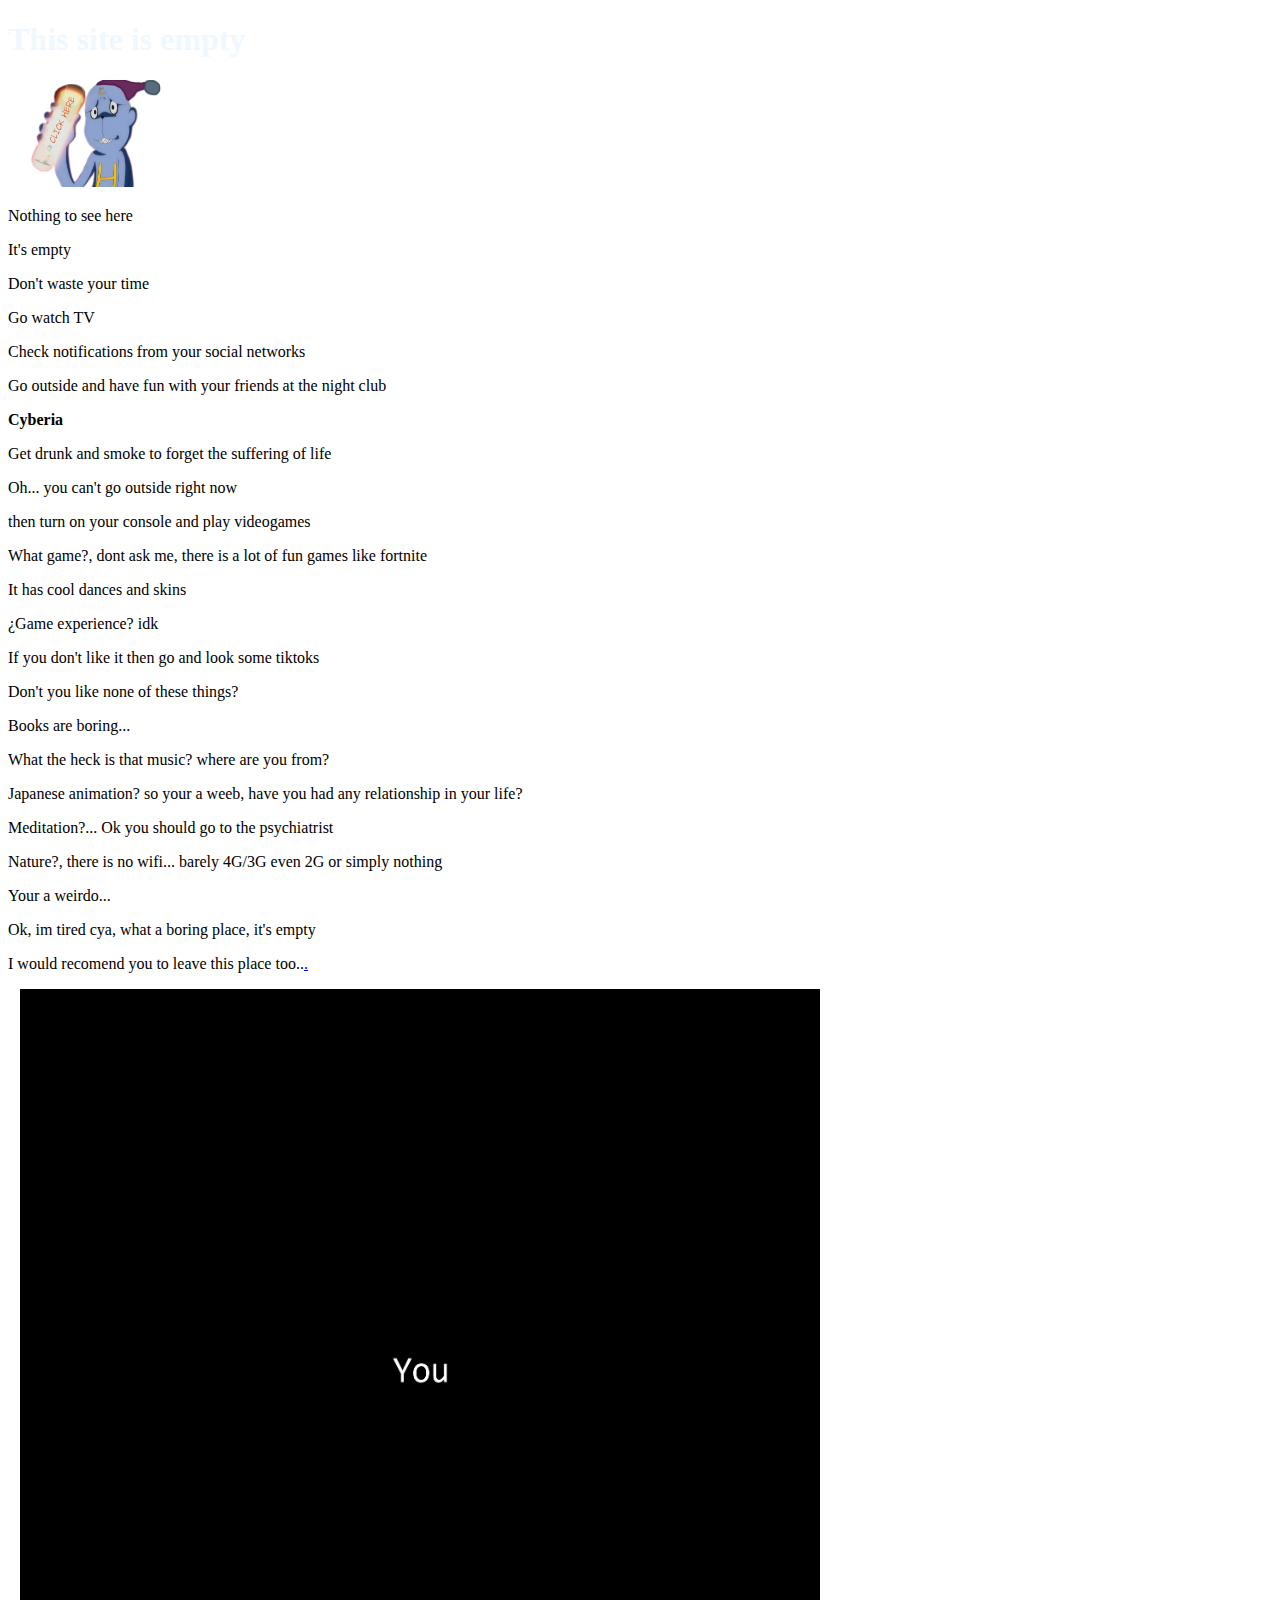
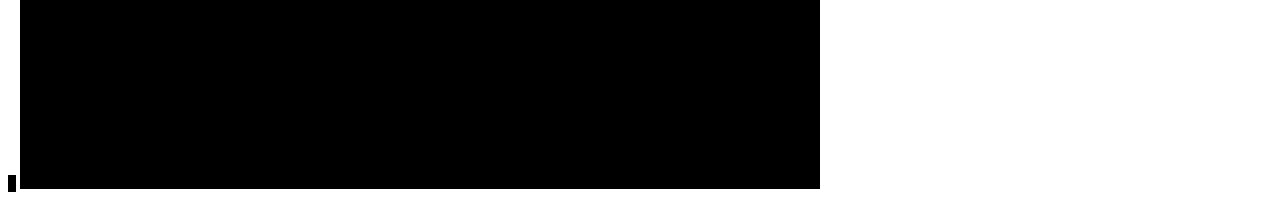
==== index.html @ 67843128 "Initial commit" ====
<!DOCTYPE html> 
<html oncontextmenu="return false;" onkeydown="return false;" onmousedown="return false;">
<head>
  <link rel="stylesheet" type="text/css" href="../Empty/style.css">
  <link rel="shortcut icon" href="./dir1/lainico.ico" type="image/x-icon">
  <link rel="icon" href="./dir1/lainico.ico" type="image/x-icon">
  <meta charset="UTF-8">
  <meta name="description" content="This is an empty site">
  <meta name="viewport" content="width=device-width, user-scalable=no, initial-scale=1">
</head>
<body>
  <div class="container">
  <h1 style="color: aliceblue;">This site is empty</h1>
  <a href="#"><img src="NHK.png" style="width: 15%; height: auto;" id="NHK"><img src="NHK1.png" style="width: 15%; height: auto; display: none;" id="NHK1"></p>
  <a>Nothing to see here</p>
  <a>It's empty</p>
  <a>Don't waste your time</p>
  <a>Go watch TV</p>
  <a>Check notifications from your social networks</p>
  <a>Go outside and have fun with your friends at the night club</p>
  <a><b>Cyberia</b></p>
  <a>Get drunk and smoke to forget the suffering of life</p>
  <a>Oh... you can't go outside right now</p>
  <a>then turn on your console and play videogames</p>
  <a>What game?, dont ask me, there is a lot of fun games like fortnite</p>
  <a>It has cool dances and skins</p>
  <a>¿Game experience? idk</p>
  <a>If you don't like it then go and look some tiktoks</p>
  <a>Don't you like none of these things?</p> 
  <a>Books are boring...</p>
  <a>What the heck is that music? where are you from?</p>
  <a>Japanese animation? so your a weeb, have you had any relationship in your life?</p>  
  <a>Meditation?... Ok you should go to the psychiatrist</p>
  <a>Nature?, there is no wifi... barely 4G/3G even 2G or simply nothing</p>
  <a>Your a weirdo...</p>
  <a>Ok, im tired cya, what a boring place, it's empty</p>
  <a>I would recomend you to leave this place too..<a href="./dir1/9.html">.</a></p>
  <b style="background-color: black;">9</b>
  <audio autoplay="on" loop="on" id="Pururin">
    <source src="PururinMuffle.mp3" type="audio/mpeg">
  </audio>
<script>
  var context = new AudioContext();
  var Pururin = document.getElementById("Pururin");
  var bg = document.querySelector("body");
  var NHK = document.getElementById("NHK");
  var NHK1 = document.getElementById("NHK1");

  document.addEventListener("click", ()=>{
  context.resume().then(()=> Pururin.play());
})
  document.addEventListener("keypress", ()=>{
  context.resume().then(()=> Pururin.play());
})
  NHK.addEventListener("click", ()=>{
  NHK.style.display= "none";
  NHK1.style.display = "flex";
})
</script>

    <!--If you read the code to find the puzzle your a chiken e.e-->

<canvas id="gc" width="800" height="800"></canvas>
<script>window.onload=function() {
  canvas=document.getElementById("gc");
  canvasContext = canvas.getContext("2d");
  document.addEventListener("keydown",keyPush);
  setInterval(game,1000/60);
  px=py=365;
  xv=yv=0;
  var player = new Image();
  player.src = "./dir1/You.png";
  function game(){
    px+=xv;
    py+=yv;
    if(px<-6) {
      px=2;
    }
    if(px>735) {
      px=727;
    }
    if(py<-6) {
      py=2;
    }
    if(py>770){
      py=762; 
    } 
    colorRect(0,0,canvas.width,canvas.height,"black");
    drawImg(player,px,py,75,35);
  }
  function colorRect(x,y,w,h,c){
    canvasContext.fillStyle = c;
    canvasContext.fillRect(x,y,w,h);
  }
  function drawImg(src,x,y,w,h){
    canvasContext.drawImage(src,x,y,w,h);
  }
  function keyPush(evt){
    switch(evt.keyCode){
      case 65:
        xv=-4;yv=0;
        break; 
      case 87:
        xv=0;yv=-4;
        break;
      case 83: 
        xv=0;yv=4;
        break;
      case 68: 
        xv=4;yv=0;
        break;
    }
  } 
}
</script>
</div>
</body>
</html>
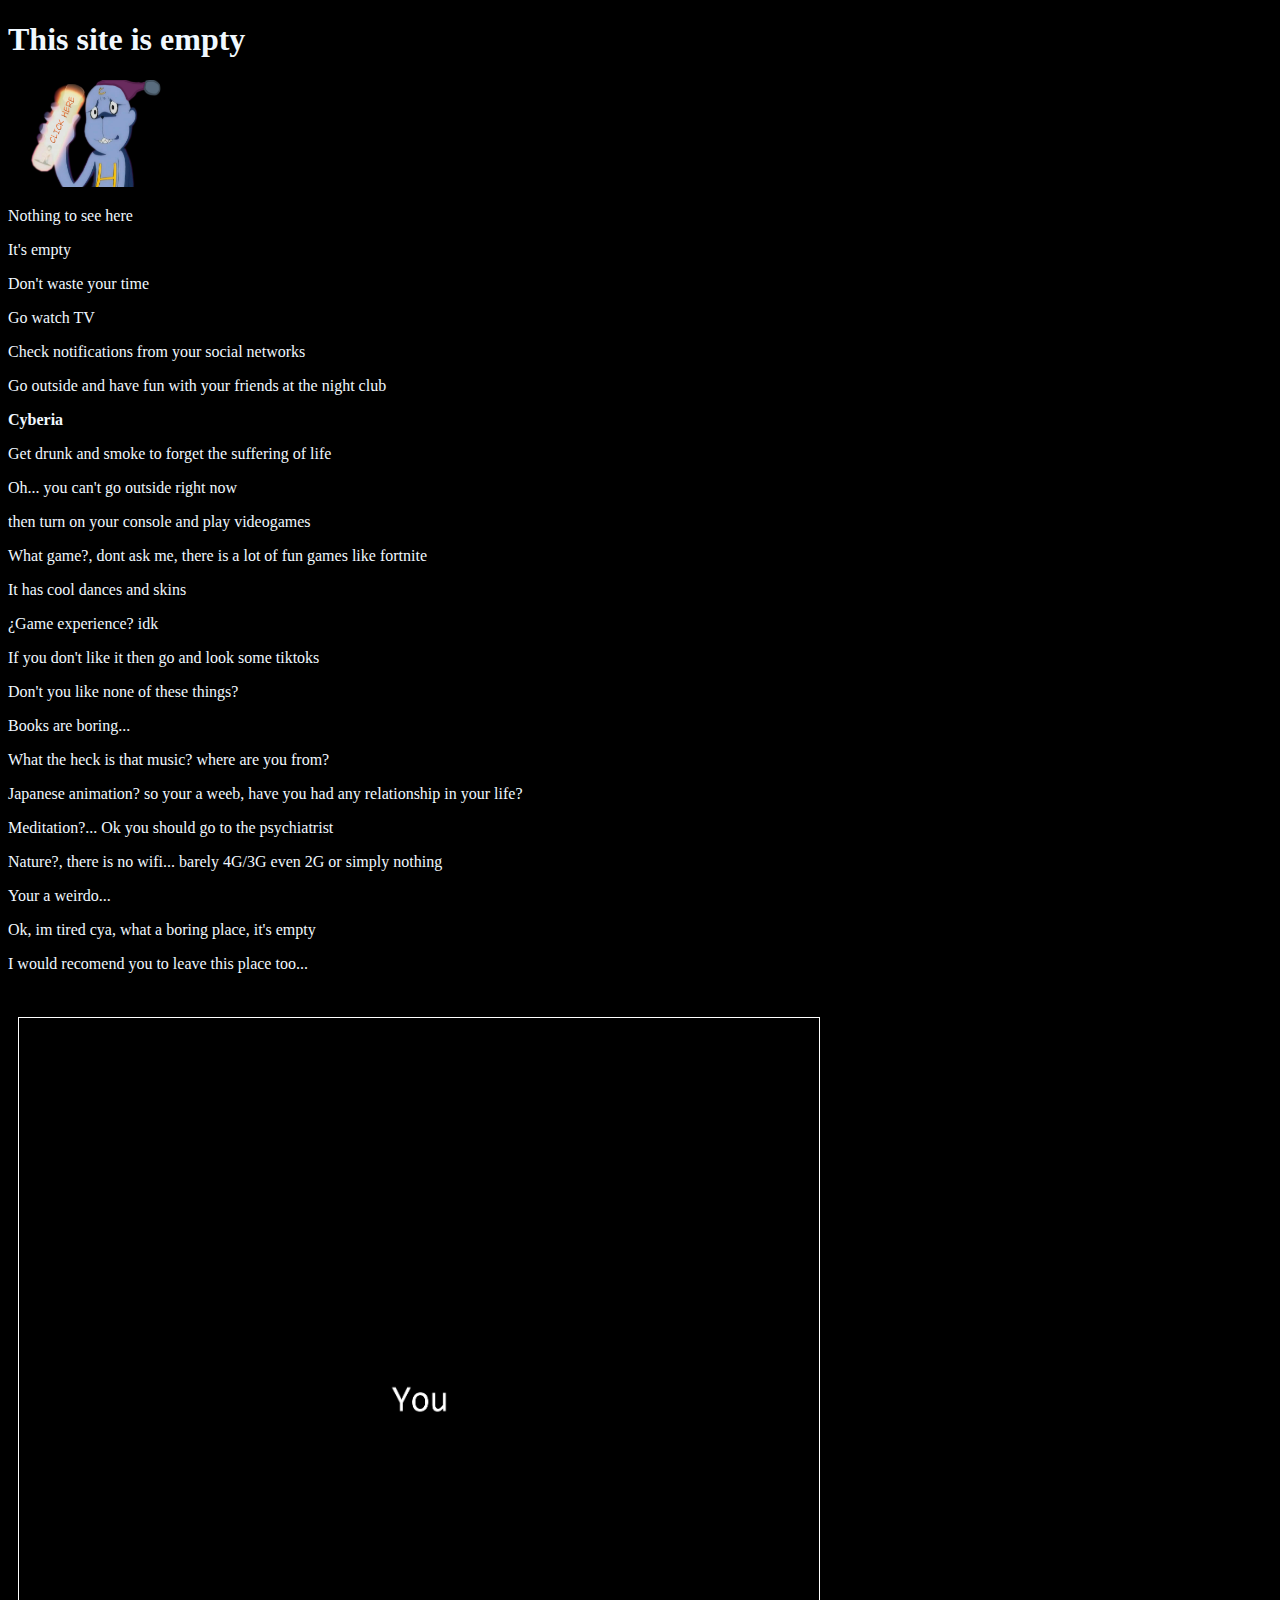
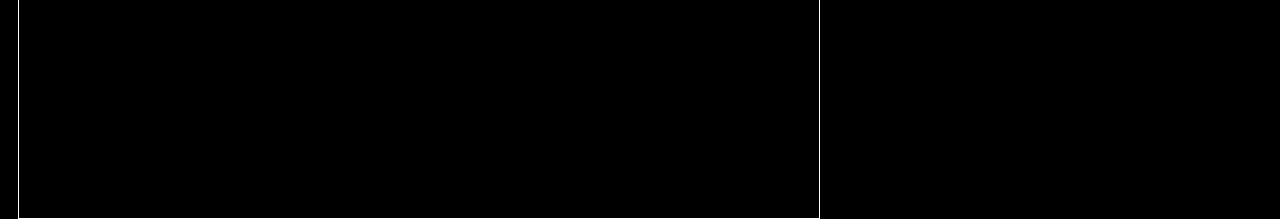
==== commit cee4bb5f: "Update index.html" ====
--- a/index.html
+++ b/index.html
@@ -1,7 +1,7 @@
 <!DOCTYPE html> 
 <html oncontextmenu="return false;" onkeydown="return false;" onmousedown="return false;">
 <head>
-  <link rel="stylesheet" type="text/css" href="../Empty/style.css">
+  <link rel="stylesheet" type="text/css" href="style.css">
   <link rel="shortcut icon" href="./dir1/lainico.ico" type="image/x-icon">
   <link rel="icon" href="./dir1/lainico.ico" type="image/x-icon">
   <meta charset="UTF-8">
@@ -35,7 +35,7 @@
   <a>Your a weirdo...</p>
   <a>Ok, im tired cya, what a boring place, it's empty</p>
   <a>I would recomend you to leave this place too..<a href="./dir1/9.html">.</a></p>
-  <b style="background-color: black;">9</b>
+  <b style="background-color: black;">19</b>
   <audio autoplay="on" loop="on" id="Pururin">
     <source src="PururinMuffle.mp3" type="audio/mpeg">
   </audio>
@@ -115,4 +115,4 @@
 </script>
 </div>
 </body>
-</html>+</html>
--- a/style.css
+++ b/style.css
@@ -0,0 +1,41 @@
+body{
+    background:black;
+}
+
+a:link{background:none;border:none; color: aliceblue;}
+
+a:link{text-decoration: none;}
+
+a{
+    color: aliceblue;
+}
+
+b:hover{
+    color: white;
+}
+
+canvas{
+    border:1px solid white;
+    display: flex;
+    position: absolute;
+    left: 900px;
+    top: 50px;
+}
+
+@media screen and (max-width: 1724px){
+    canvas{
+    left: 10px;
+    top: 10px;
+    position: relative;
+    }
+}
+
+@media screen and (max-width: 840px){
+    canvas{
+    left: 10px;
+    top: 10px;
+    position: relative;
+    width: 95%;
+    height: 95%;
+    }
+}
